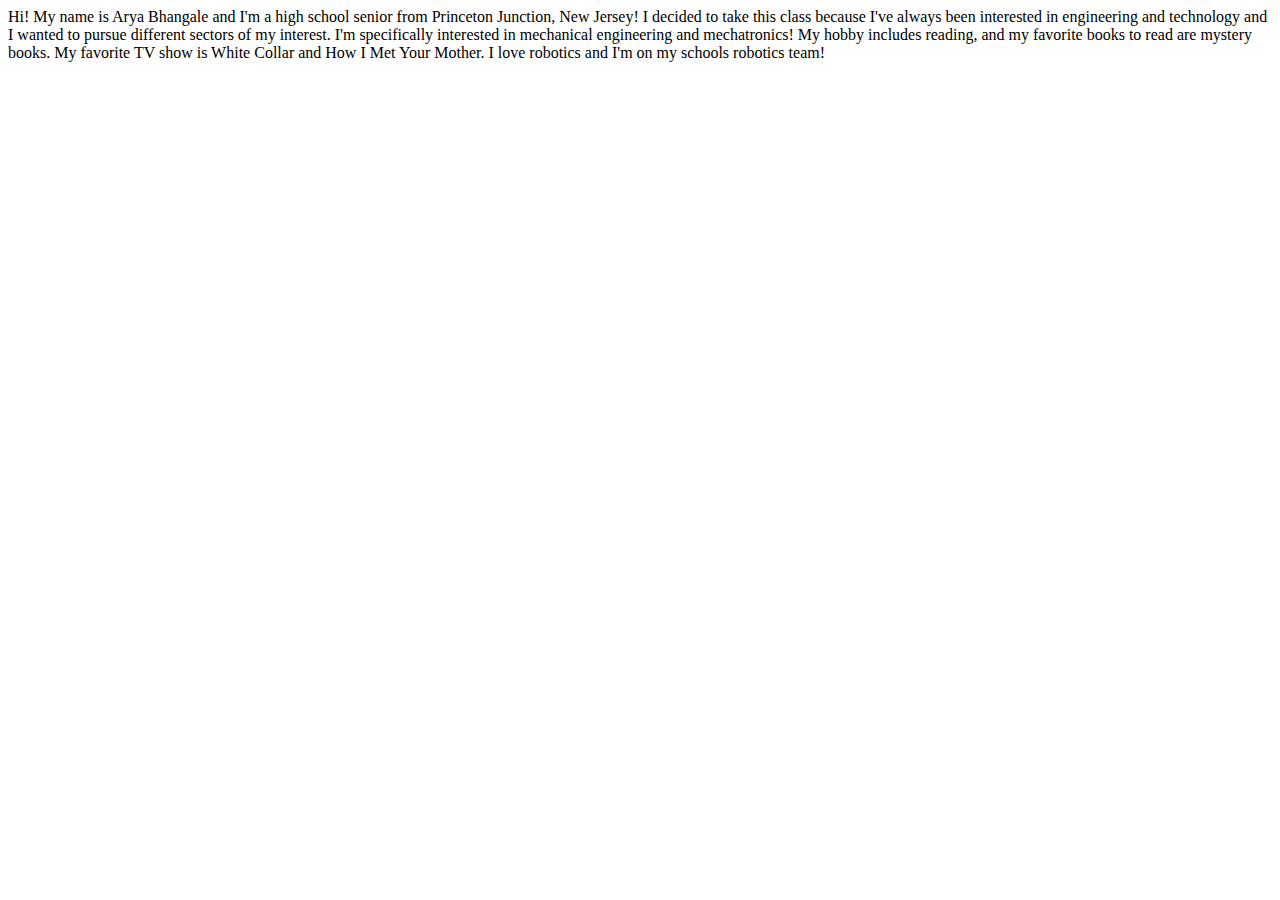
==== Index.html @ d58def61 "Add files via upload" ====
<!DOCTYPE html>
<html>
<head>
    <meta charset="UTF-8" />
    <title>Arya Bhangale - Bio </title>
</head>
<body>
   Hi! My name is Arya Bhangale and I'm a high school senior from Princeton Junction, New Jersey! I decided to take this class because I've always been interested in engineering and technology and I wanted to pursue different sectors of my interest. I'm specifically interested in mechanical engineering and mechatronics! My hobby includes reading, and my favorite books to read are mystery books. My favorite TV show is White Collar and How I Met Your Mother. I love robotics and I'm on my schools robotics team! 
</body>
</html>
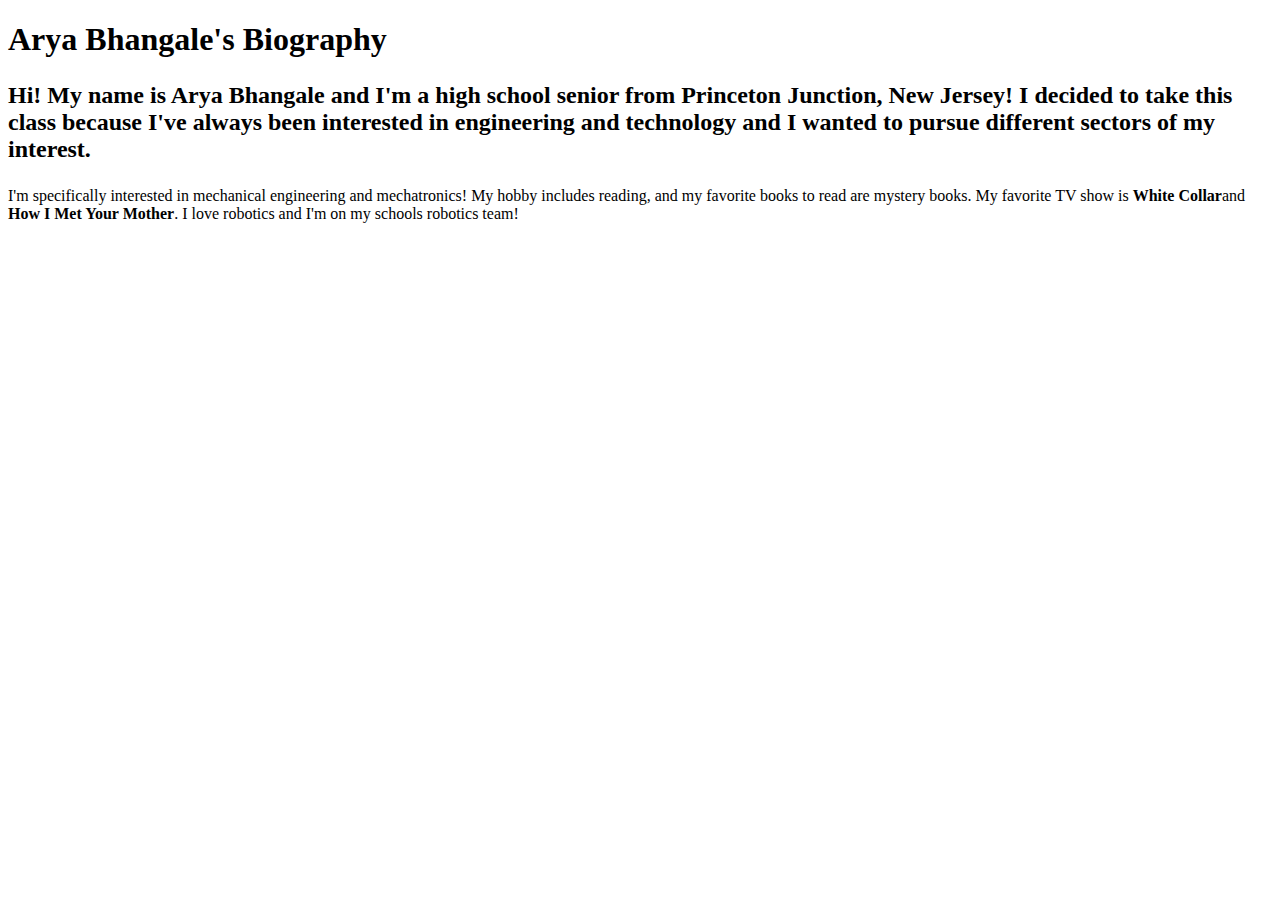
==== commit 2a8b84fe: "Add files via upload" ====
--- a/Index.html
+++ b/Index.html
@@ -5,6 +5,10 @@
     <title>Arya Bhangale - Bio </title>
 </head>
 <body>
-   Hi! My name is Arya Bhangale and I'm a high school senior from Princeton Junction, New Jersey! I decided to take this class because I've always been interested in engineering and technology and I wanted to pursue different sectors of my interest. I'm specifically interested in mechanical engineering and mechatronics! My hobby includes reading, and my favorite books to read are mystery books. My favorite TV show is White Collar and How I Met Your Mother. I love robotics and I'm on my schools robotics team! 
+<h1> Arya Bhangale's Biography</h1>
+
+<h2> <p> Hi! My name is Arya Bhangale and I'm a high school senior from Princeton Junction, New Jersey! I decided to take this class because I've always been interested in engineering and technology and I wanted to pursue different sectors of my interest.</h2> </p>
+    
+   <p> I'm specifically interested in mechanical engineering and mechatronics! My hobby includes reading, and my favorite books to read are mystery books. My favorite TV show is <strong>White Collar</strong>and <strong>How I Met Your Mother</strong>. I love robotics and I'm on my schools robotics team! </p>
 </body>
 </html>